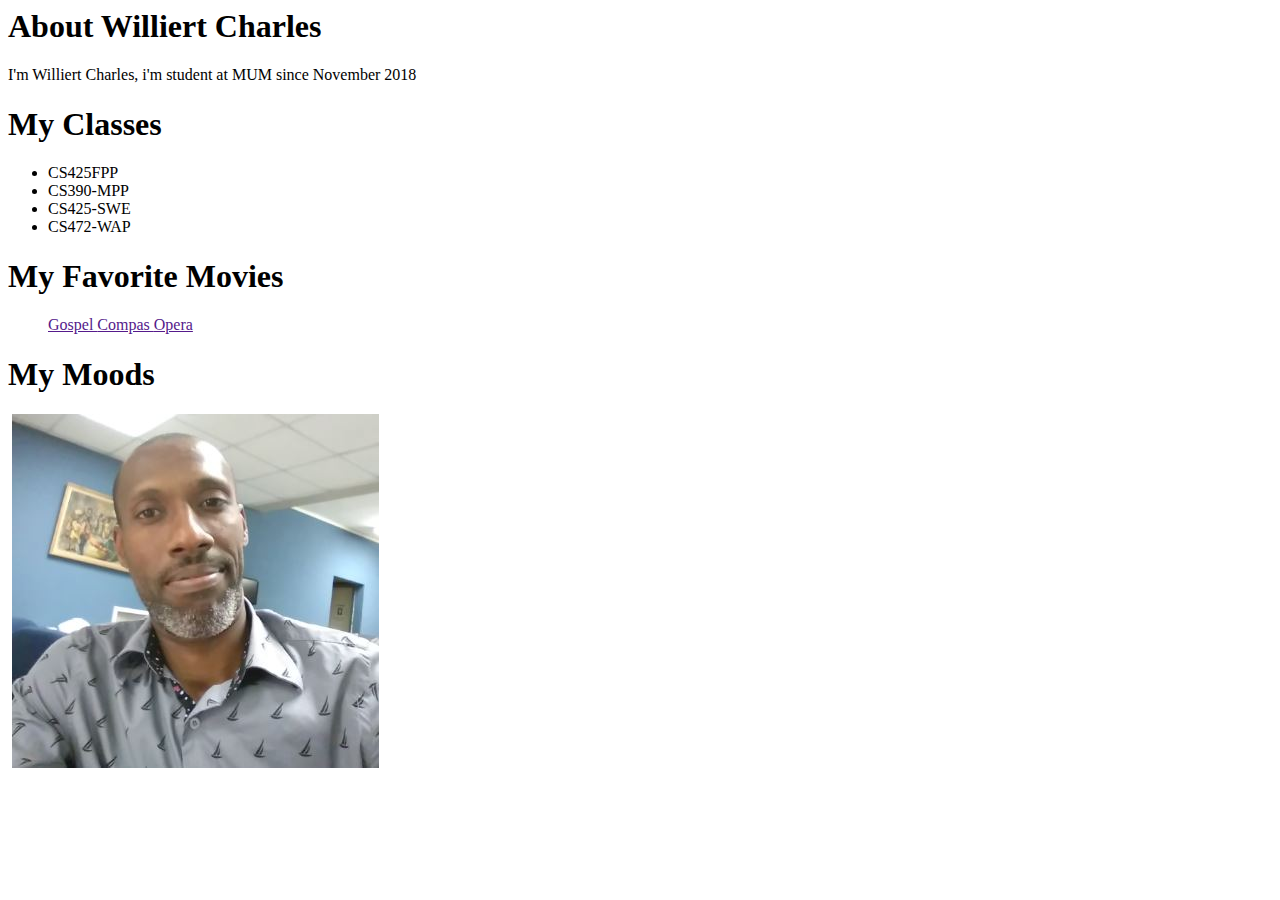
==== aboutme.html @ 6147d183 "Update aboutme.html" ====
<html>
<head><title>About Me </title>
</head>
<body>
  
<h1> About Williert Charles</h1>
  <p> I'm Williert Charles, i'm student at MUM since November 2018  </p>
  <h1> My Classes</h1>
  <ul>
  <li> CS425FPP</li>
  <li>CS390-MPP</li>
  <li> CS425-SWE</li>
   <li> CS472-WAP </li>
  </ul>
  
  <h1> My Favorite Movies</h1>
  <ol>
  </li> <a href=""> Gospel </a> </li>
 </li>   <a href=""> Compas </a> </li>
  </li>   <a href=""> Opera</a> </li>
  </ol>

  <h1> My Moods</h1>
<img src="IMG_20160928_082246.JPG"alt />
<img src="pho.JPG" alt  />
</body>
</html>
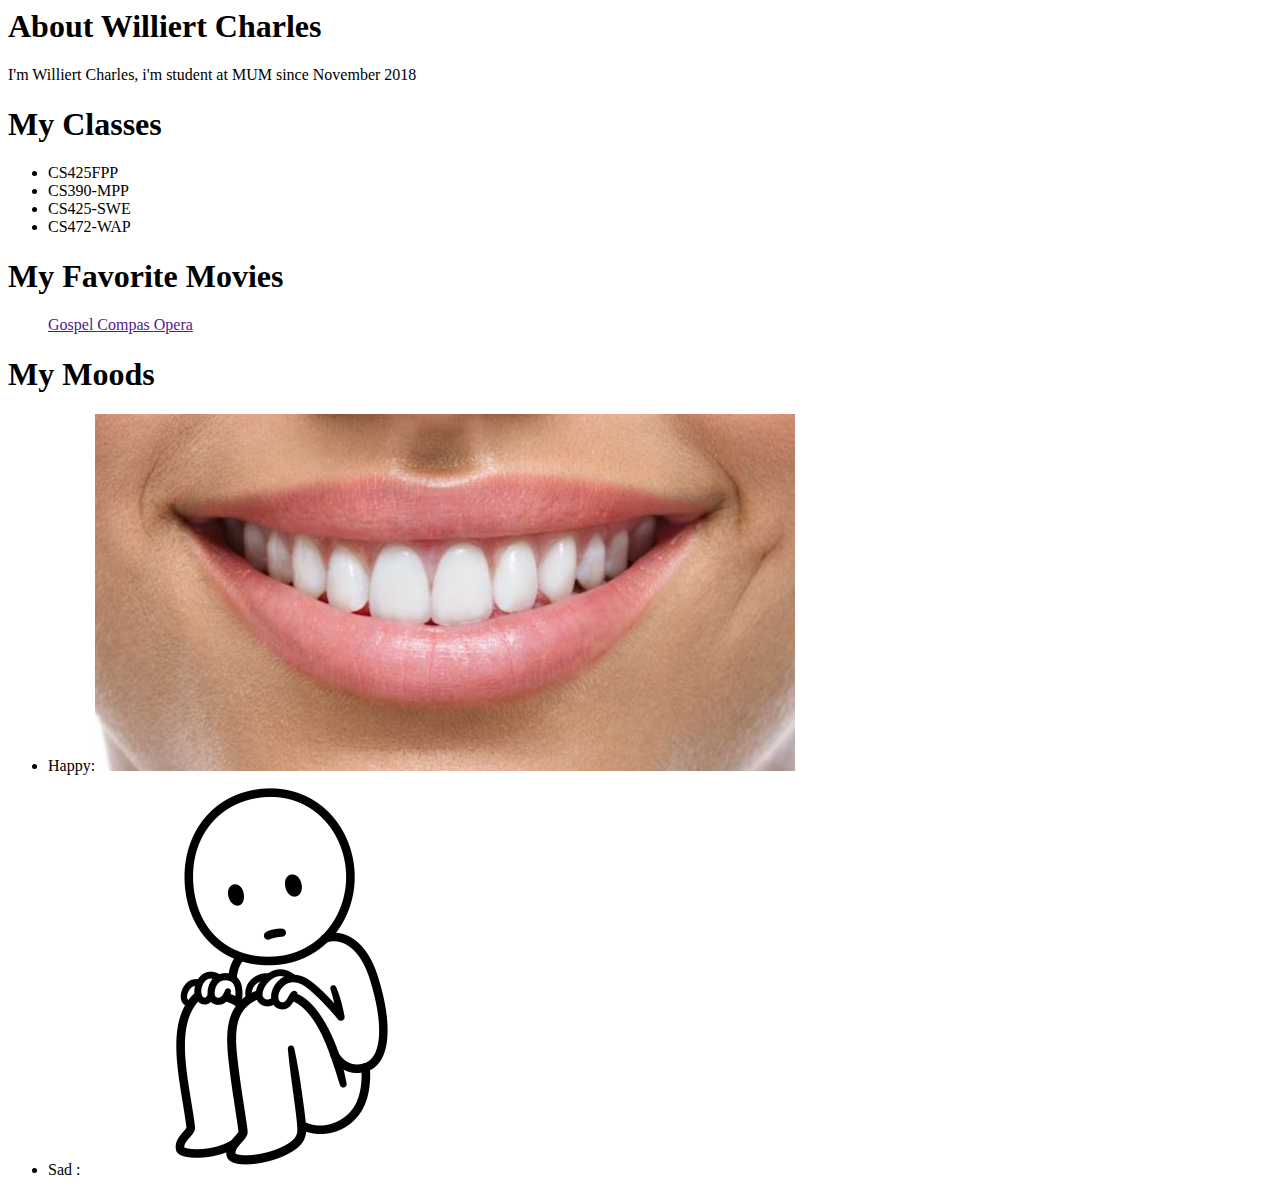
==== commit 81ac1a3c: "d" ====
--- a/aboutme.html
+++ b/aboutme.html
@@ -21,7 +21,9 @@
   </ol>
 
   <h1> My Moods</h1>
-<img src="IMG_20160928_082246.JPG"alt />
-<img src="pho.JPG" alt  />
+  <ul>
+<li>Happy:<img src="smil.JPG" alt  /> </li>
+
+<li> Sad :<img src="sad.png" alt  /> </li></ul>
 </body>
 </html>
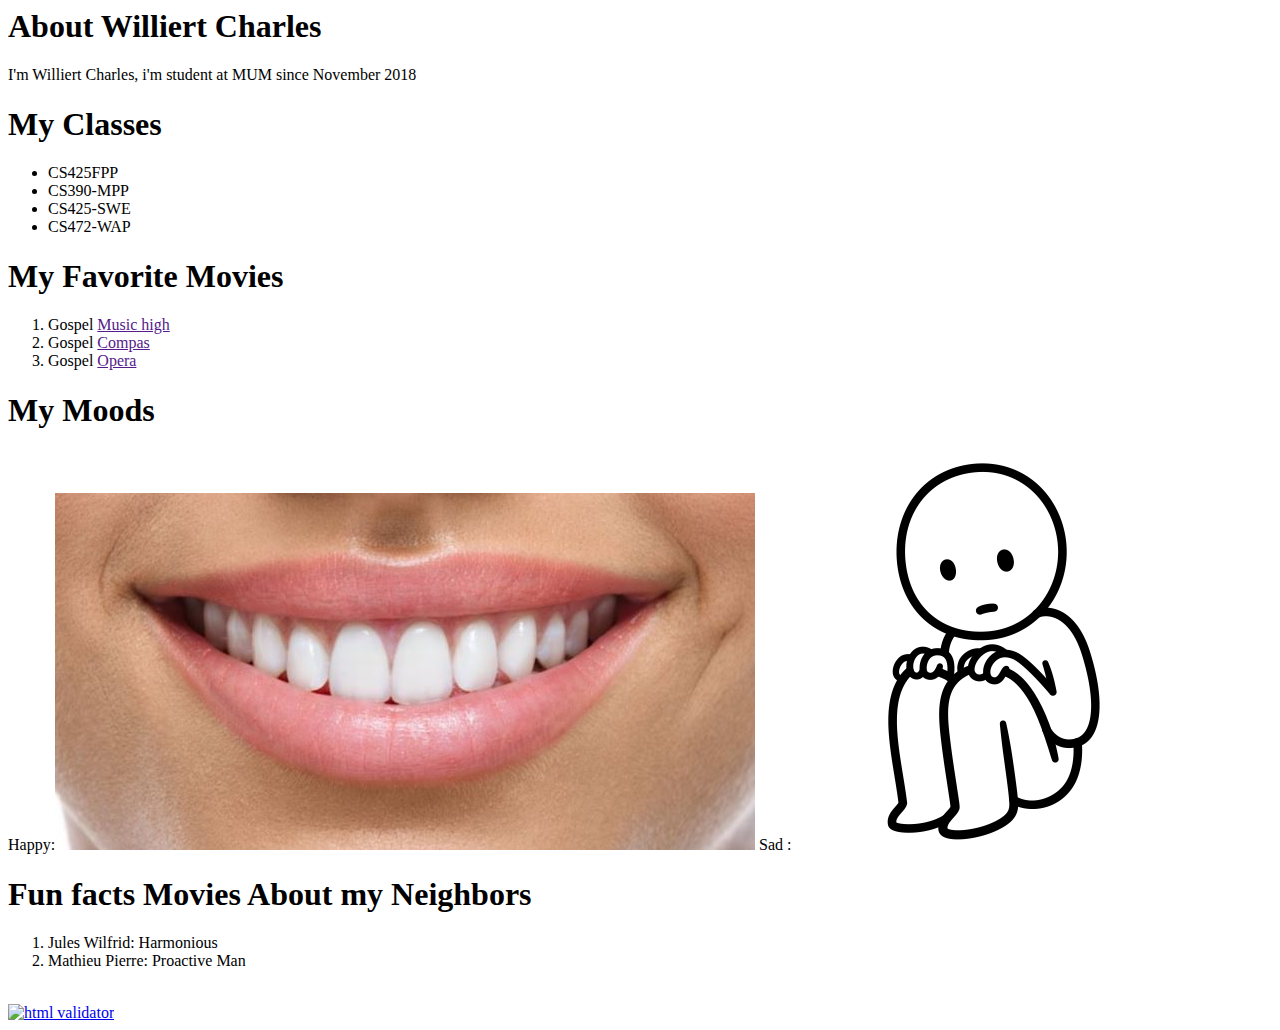
==== commit f4d82db8: "w" ====
--- a/aboutme.html
+++ b/aboutme.html
@@ -15,15 +15,22 @@
   
   <h1> My Favorite Movies</h1>
   <ol>
-  </li> <a href=""> Gospel </a> </li>
- </li>   <a href=""> Compas </a> </li>
-  </li>   <a href=""> Opera</a> </li>
+  <li> Gospel <a href=""> Music high </a> </li>
+ <li> Gospel  <a href=""> Compas </a> </li>
+  <li>  Gospel <a href=""> Opera</a> </li>
   </ol>
 
   <h1> My Moods</h1>
-  <ul>
-<li>Happy:<img src="smil.JPG" alt  /> </li>
-
-<li> Sad :<img src="sad.png" alt  /> </li></ul>
+ 
+<span>Happy:</span><img src="smil.JPG" alt  /> 
+ <span>Sad :</span><img src="sad.png" alt  /> 
+ <h1>Fun facts Movies About my Neighbors</h1>
+  <ol>
+  <li> Jules Wilfrid: Harmonious  </li>
+ <li> Mathieu Pierre: Proactive Man </li>
+ </ol> <br>
+ <a href="https://validator.w3.org/check/referer">
+  <img src="http://mumstudents.org/cs472/images/w3c-html.png" alt="html validator"/>
+</a>
 </body>
 </html>
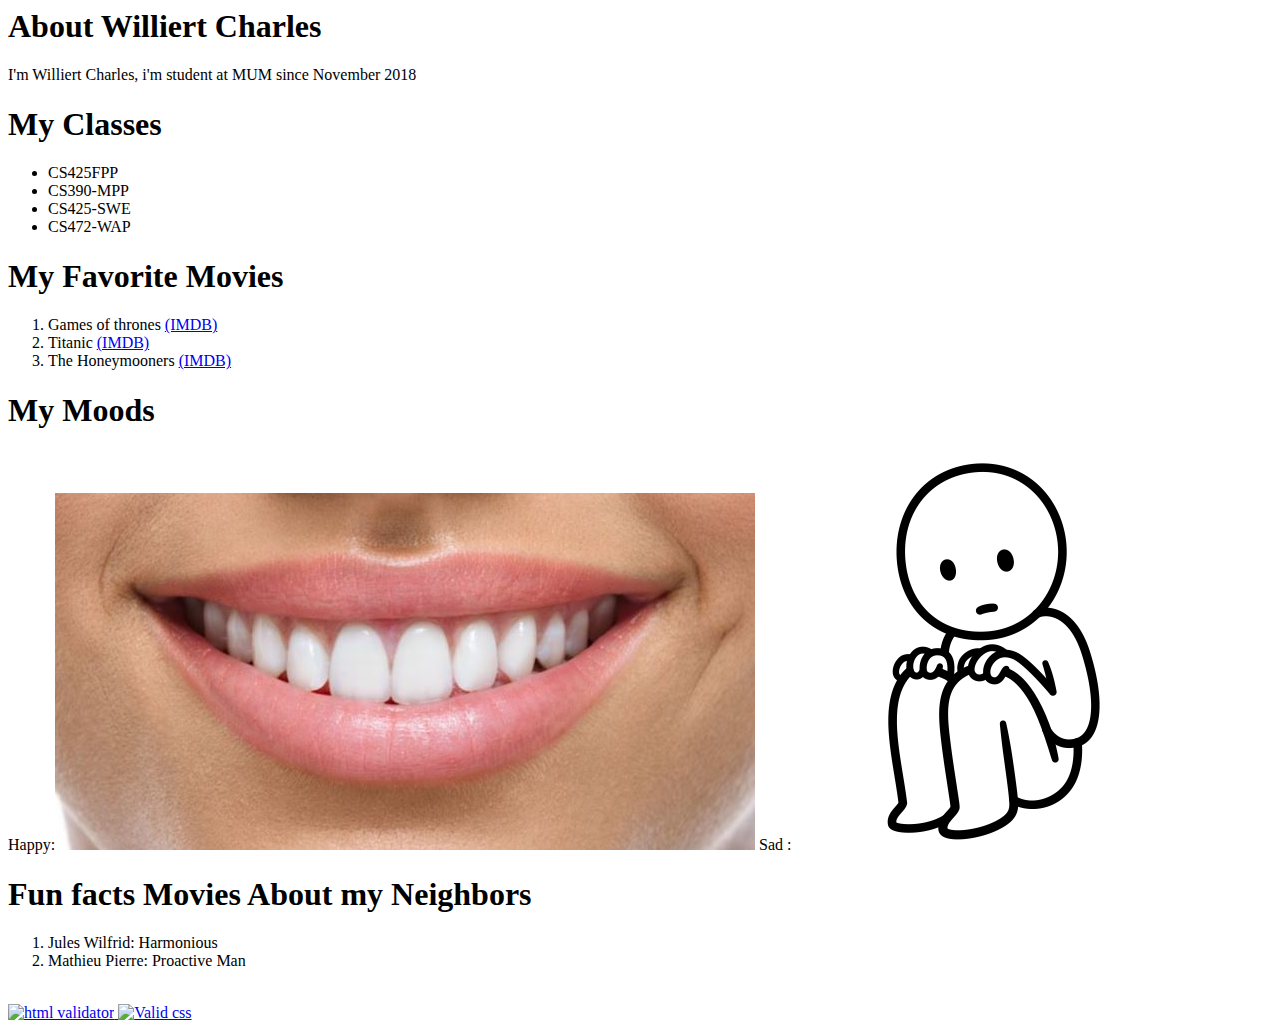
==== commit 70ebfd53: "e" ====
--- a/aboutme.html
+++ b/aboutme.html
@@ -15,9 +15,9 @@
   
   <h1> My Favorite Movies</h1>
   <ol>
-  <li> Gospel <a href=""> Music high </a> </li>
- <li> Gospel  <a href=""> Compas </a> </li>
-  <li>  Gospel <a href=""> Opera</a> </li>
+  <li> Games of thrones <a href="https://www.imdb.com/title/tt6027908/videoplayer/vi2003090713?ref_=tt_ov_vi"> (IMDB) </a> </li>
+ <li> Titanic  <a href="https://www.imdb.com/title/tt0120338/videoplayer/vi907189785?ref_=tt_ov_vi"> (IMDB) </a> </li>
+  <li>  The Honeymooners <a href="https://www.imdb.com/title/tt0373908/videoplayer/vi3824353561?ref_=nv_sr_2_v_1"> (IMDB)</a> </li>
   </ol>
 
   <h1> My Moods</h1>
@@ -32,5 +32,9 @@
  <a href="https://validator.w3.org/check/referer">
   <img src="http://mumstudents.org/cs472/images/w3c-html.png" alt="html validator"/>
 </a>
+
+
+<a href="https://jigsaw.w3.org/css-validator/check/referer"> 
+<img src =" https://jigsaw.w3.org/css-validator/images/vcss" alt ="Valid css"/></a>
 </body>
 </html>
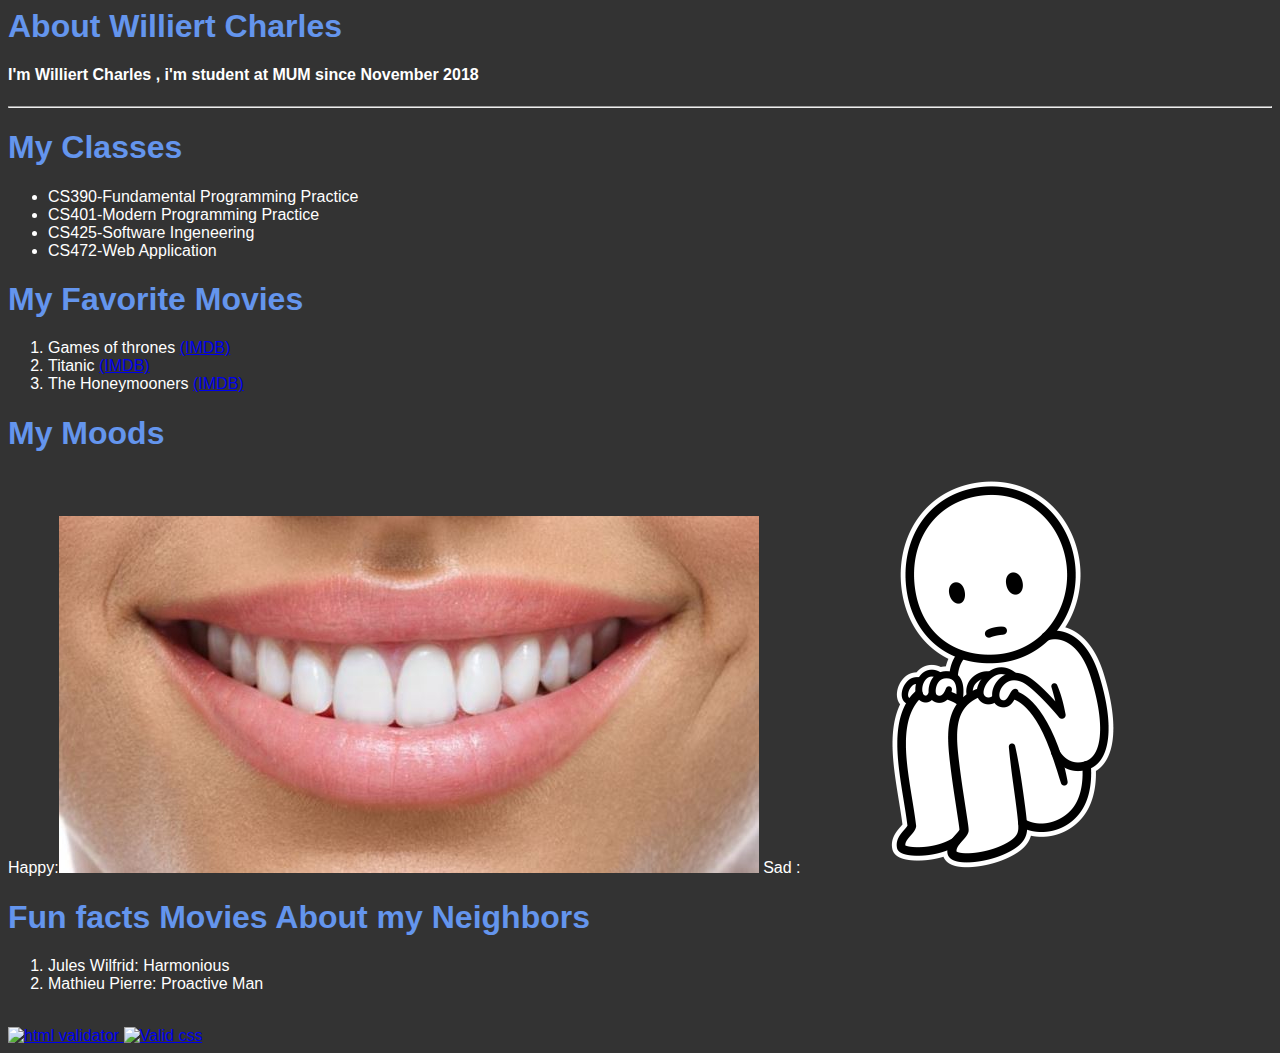
==== commit 92a253f4: "e" ====
--- a/aboutme.html
+++ b/aboutme.html
@@ -1,16 +1,20 @@
-<html>
+<html lang="en">
 <head><title>About Me </title>
+<meta charset="UTF-8">
+<meta name="viewport" content="width=device-width,initial-scale=1.0">
+<link href="styleme.css" type="text/css" rel="stylesheet"/>
 </head>
 <body>
   
 <h1> About Williert Charles</h1>
-  <p> I'm Williert Charles, i'm student at MUM since November 2018  </p>
+  <h4> I'm <strong class="stron"> Williert Charles </strong>, i'm student at <strong class="stron"> MUM </strong>since November 2018  </h4>
+  <hr>
   <h1> My Classes</h1>
   <ul>
-  <li> CS425FPP</li>
-  <li>CS390-MPP</li>
-  <li> CS425-SWE</li>
-   <li> CS472-WAP </li>
+  <li> CS390-Fundamental Programming Practice</li>
+  <li>CS401-Modern Programming Practice</li>
+  <li> CS425-Software Ingeneering</li>
+   <li> CS472-Web Application </li>
   </ul>
   
   <h1> My Favorite Movies</h1>
--- a/styleme.css
+++ b/styleme.css
@@ -0,0 +1,18 @@
+body{ 
+background-color:#333333;
+      color:white;
+font-family:"Book ActiveBorder",Arial,cosmic;
+}
+
+h1{   color:cornflowerBlue;
+}
+
+
+a:visited{
+	color:#cc0000;
+}
+
+a.stron{
+	
+	color:#ffff00;
+}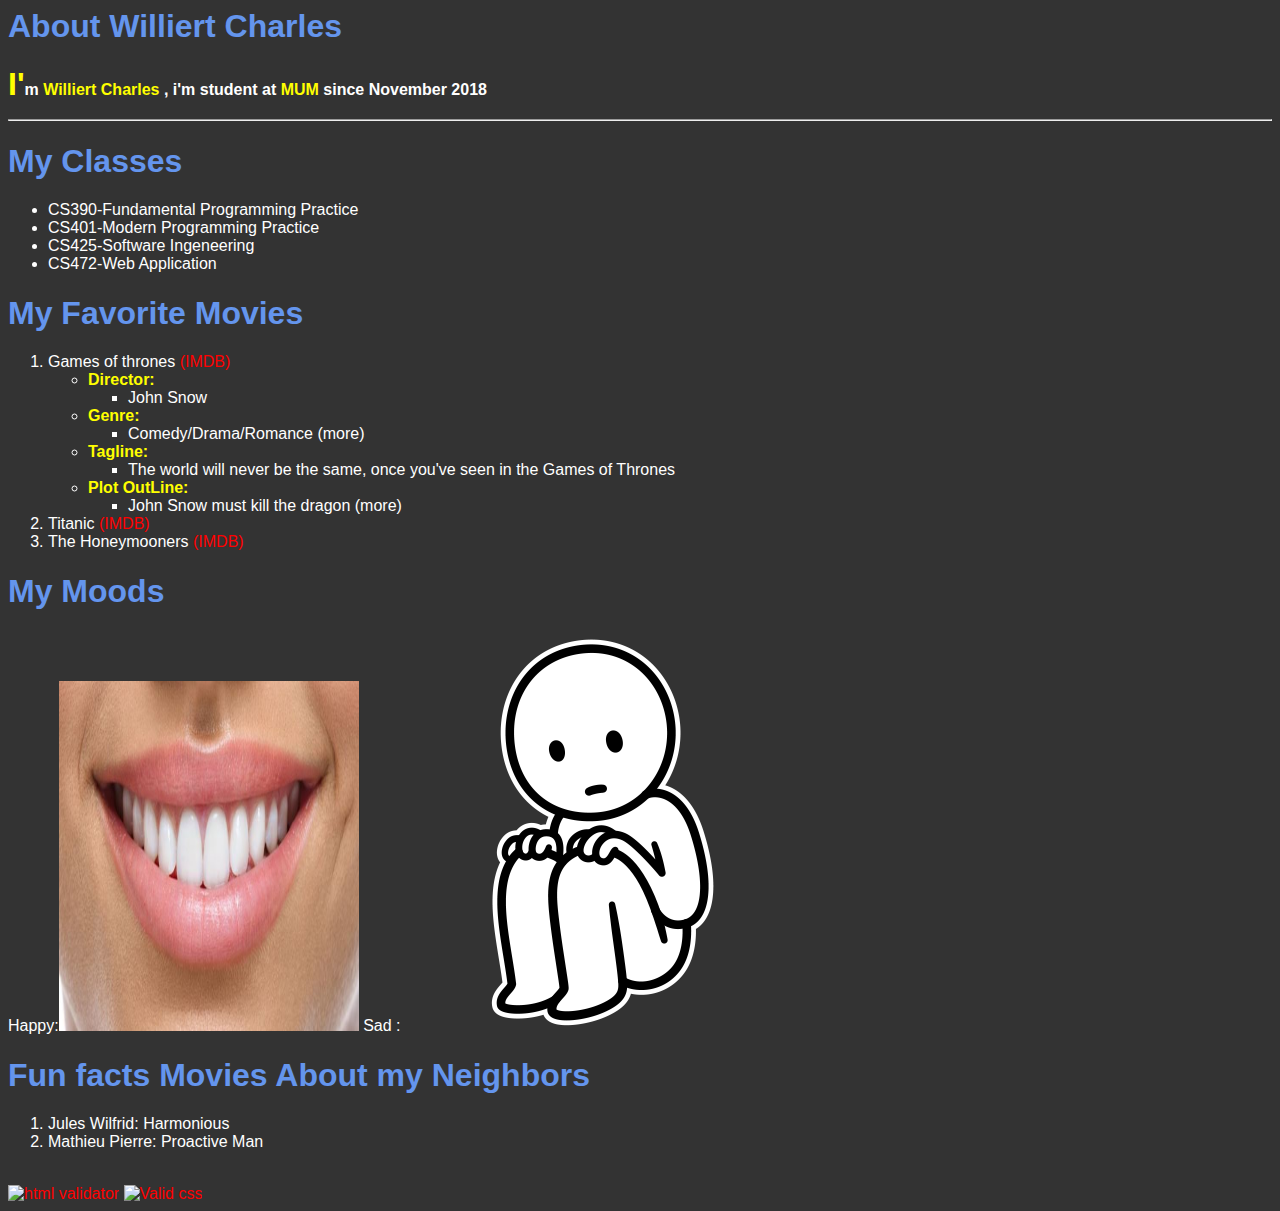
==== commit 0511ebea: "w" ====
--- a/aboutme.html
+++ b/aboutme.html
@@ -7,7 +7,7 @@
 <body>
   
 <h1> About Williert Charles</h1>
-  <h4> I'm <strong class="stron"> Williert Charles </strong>, i'm student at <strong class="stron"> MUM </strong>since November 2018  </h4>
+  <p> <b>I'm <strong class="stron"> Williert Charles </strong>, i'm student at <strong class="stron"> MUM </strong>since November 2018  </b></p>
   <hr>
   <h1> My Classes</h1>
   <ul>
@@ -19,14 +19,29 @@
   
   <h1> My Favorite Movies</h1>
   <ol>
-  <li> Games of thrones <a href="https://www.imdb.com/title/tt6027908/videoplayer/vi2003090713?ref_=tt_ov_vi"> (IMDB) </a> </li>
+  <li> Games of thrones <a href="https://www.imdb.com/title/tt6027908/videoplayer/vi2003090713?ref_=tt_ov_vi"> (IMDB) </a> 
+  
+  <ul>
+<li><strong class="stron"> Director:</strong>
+<ul><li> John Snow</li></ul></li>
+<li><strong class="stron"> Genre:</strong>
+<ul><li>Comedy/Drama/Romance (more)</li></ul></li>
+<li><strong class="stron">Tagline:</strong>
+<ul><li> The world will never be the same, once you've seen in the Games of Thrones</li></ul></li>
+<li> <strong class="stron">Plot OutLine:</strong>
+<ul><li>John Snow must kill the dragon (more)</li></ul></li>
+
+</ul>
+
+
+  
  <li> Titanic  <a href="https://www.imdb.com/title/tt0120338/videoplayer/vi907189785?ref_=tt_ov_vi"> (IMDB) </a> </li>
   <li>  The Honeymooners <a href="https://www.imdb.com/title/tt0373908/videoplayer/vi3824353561?ref_=nv_sr_2_v_1"> (IMDB)</a> </li>
   </ol>
 
   <h1> My Moods</h1>
  
-<span>Happy:</span><img src="smil.JPG" alt  /> 
+<span>Happy:</span><img src="smil.JPG" alt="" width="300" height="350"  /> 
  <span>Sad :</span><img src="sad.png" alt  /> 
  <h1>Fun facts Movies About my Neighbors</h1>
   <ol>
--- a/styleme.css
+++ b/styleme.css
@@ -6,13 +6,31 @@
 
 h1{   color:cornflowerBlue;
 }
+p::first-letter {
+  color: yellow;
+  font-size: xx-large;
+}
 
+a:link {
+  color: red;
+  text-decoration: none;
+}
 
 a:visited{
-	color:#cc0000;
+	color:blue;
+	 text-decoration: none;
+}
+a:hover {
+  color: hotpink;
+  text-decoration: underline;
 }
 
-a.stron{
+a:active {
+  color: blue;
+   text-decoration: underline;
+}
+
+ .stron{
 	
-	color:#ffff00;
+	color:yellow;
 }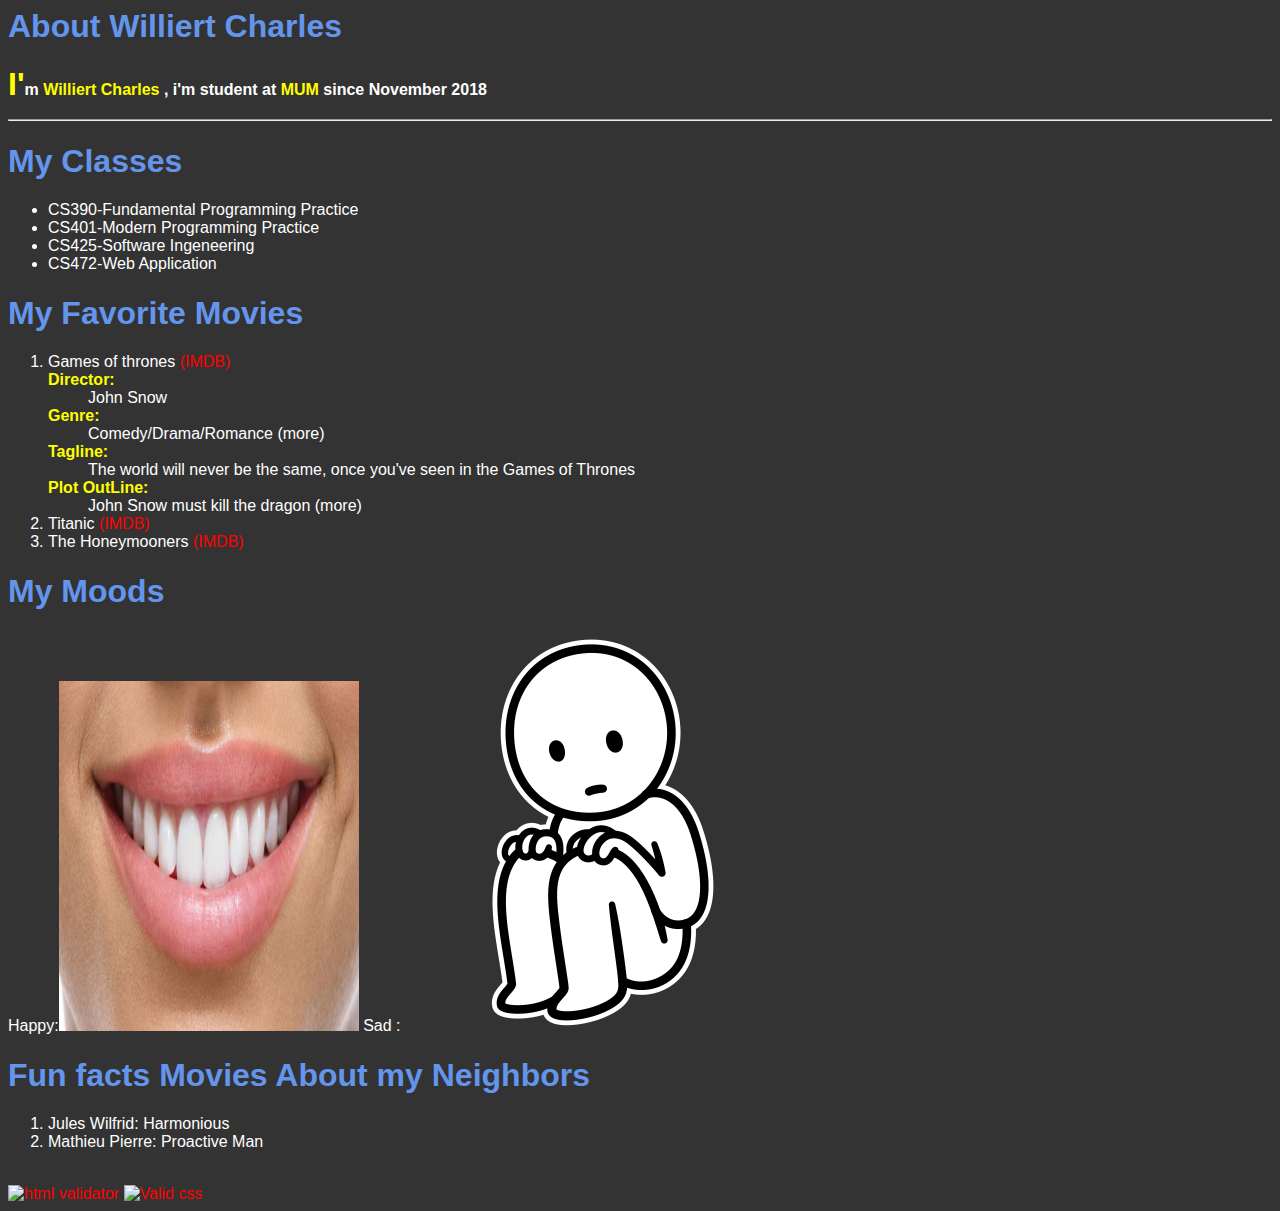
==== commit 7a800e1a: "s" ====
--- a/aboutme.html
+++ b/aboutme.html
@@ -2,6 +2,7 @@
 <head><title>About Me </title>
 <meta charset="UTF-8">
 <meta name="viewport" content="width=device-width,initial-scale=1.0">
+<link rel="stylesheet" href="https://stackpath.bootstrapcdn.com/bootstrap/4.1.3/css/bootstrap.min.css" integrity="sha384-MCw98/SFnGE8fJT3GXwEOngsV7Zt27NXFoaoApmYm81iuXoPkFOJwJ8ERdknLPMO" crossorigin="anonymous">
 <link href="styleme.css" type="text/css" rel="stylesheet"/>
 </head>
 <body>
@@ -16,12 +17,12 @@
   <li> CS425-Software Ingeneering</li>
    <li> CS472-Web Application </li>
   </ul>
-  
+ 
   <h1> My Favorite Movies</h1>
   <ol>
   <li> Games of thrones <a href="https://www.imdb.com/title/tt6027908/videoplayer/vi2003090713?ref_=tt_ov_vi"> (IMDB) </a> 
   
-  <ul>
+ <!-- <ul>
 <li><strong class="stron"> Director:</strong>
 <ul><li> John Snow</li></ul></li>
 <li><strong class="stron"> Genre:</strong>
@@ -31,9 +32,29 @@
 <li> <strong class="stron">Plot OutLine:</strong>
 <ul><li>John Snow must kill the dragon (more)</li></ul></li>
 
-</ul>
+</ul> -->
+<!--<form>
+  <div class="form-group">
+    <label for="email">Email address:</label>
+    <input type="email" class="form-control" id="email">
+  </div>
+  <div class="form-group">
+    <label for="pwd">Password:</label>
+    <input type="password" class="form-control" id="pwd">
+  </div>
+  <div class="checkbox">
+    <label><input type="checkbox"> Remember me</label>
+  </div>
+  <button type="submit" class="btn btn-default">Submit</button>
+</form> -->
 
-
+<dl>
+<dt><strong class="stron"> Director:</strong></dt> <dd> John Snow</dd>
+<dt><strong class="stron"> Genre:</strong></dt> <dd>Comedy/Drama/Romance (more)</dd>
+<dt><strong class="stron">Tagline:</strong></dt> <dd>The world will never be the same, once you've seen in the Games of Thrones</dd>
+<dt><strong class="stron">Plot OutLine:</strong></dt> <dd>John Snow must kill the dragon (more)</dd>
+</dl>
+</li>
   
  <li> Titanic  <a href="https://www.imdb.com/title/tt0120338/videoplayer/vi907189785?ref_=tt_ov_vi"> (IMDB) </a> </li>
   <li>  The Honeymooners <a href="https://www.imdb.com/title/tt0373908/videoplayer/vi3824353561?ref_=nv_sr_2_v_1"> (IMDB)</a> </li>
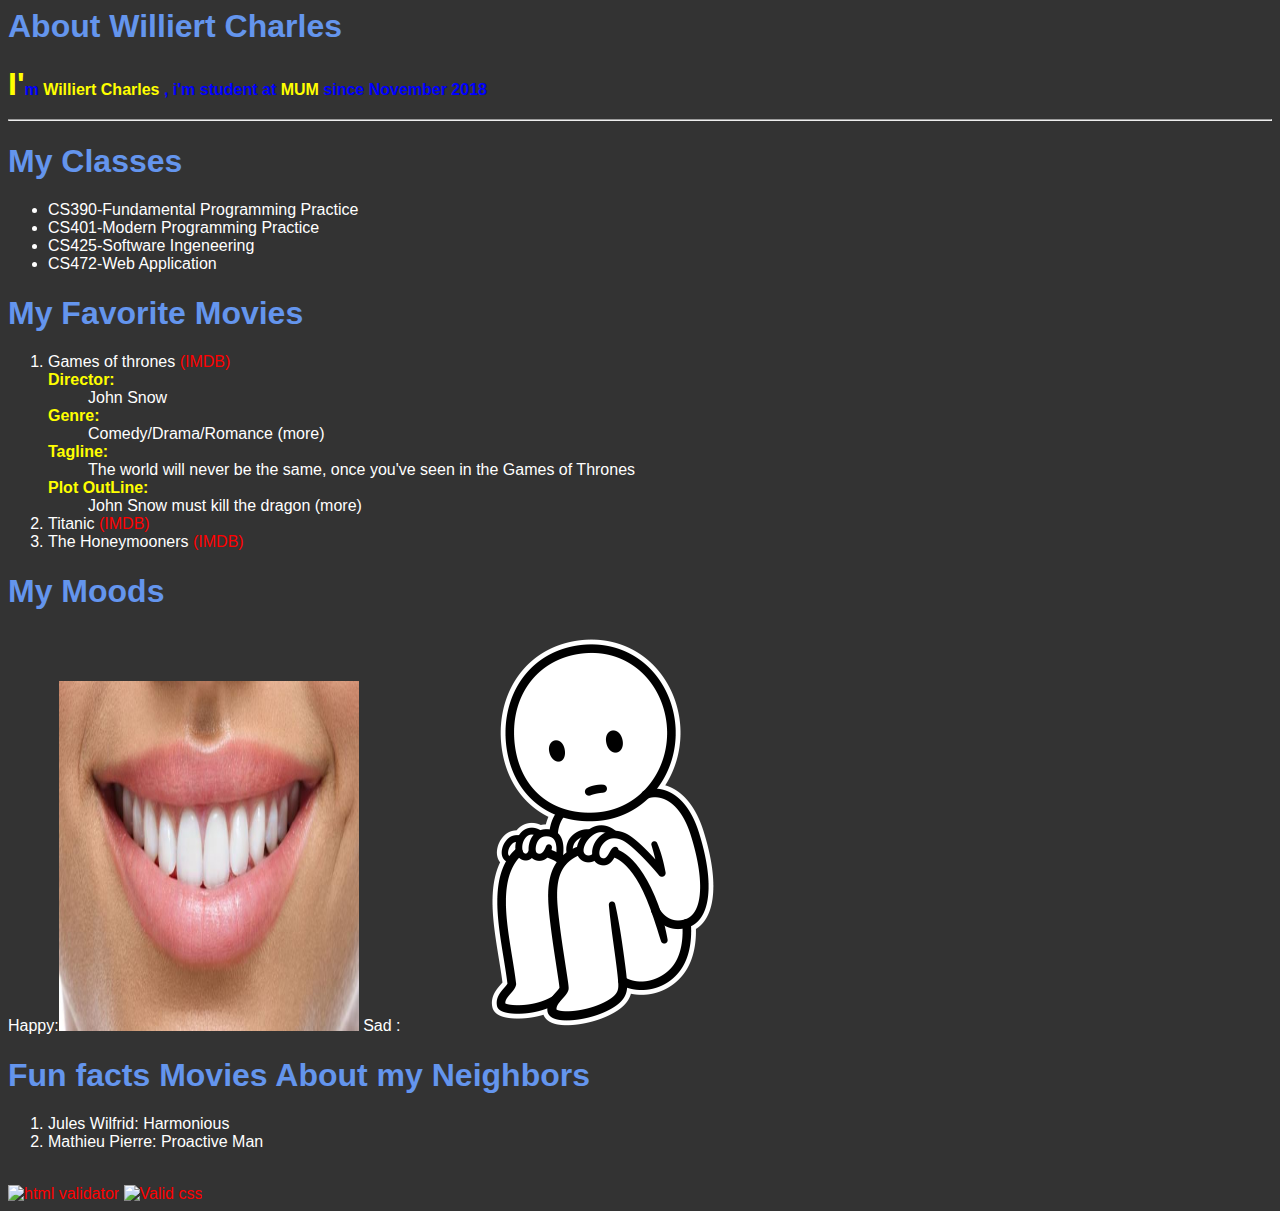
==== commit b80e373e: "k" ====
--- a/aboutme.html
+++ b/aboutme.html
@@ -8,7 +8,7 @@
 <body>
   
 <h1> About Williert Charles</h1>
-  <p> <b>I'm <strong class="stron"> Williert Charles </strong>, i'm student at <strong class="stron"> MUM </strong>since November 2018  </b></p>
+  <p  id="YellowColor" class="RedColor BlueColor"> <b>I'm <strong class="stron"> Williert Charles </strong>, i'm student at <strong class="stron"> MUM </strong>since November 2018  </b></p>
   <hr>
   <h1> My Classes</h1>
   <ul>
--- a/styleme.css
+++ b/styleme.css
@@ -33,4 +33,8 @@
  .stron{
 	
 	color:yellow;
-}+}
+
+#YellowColor{ color: yellow; }
+.BlueColor{ color: blue !important; }
+.RedColor{ color: red; }